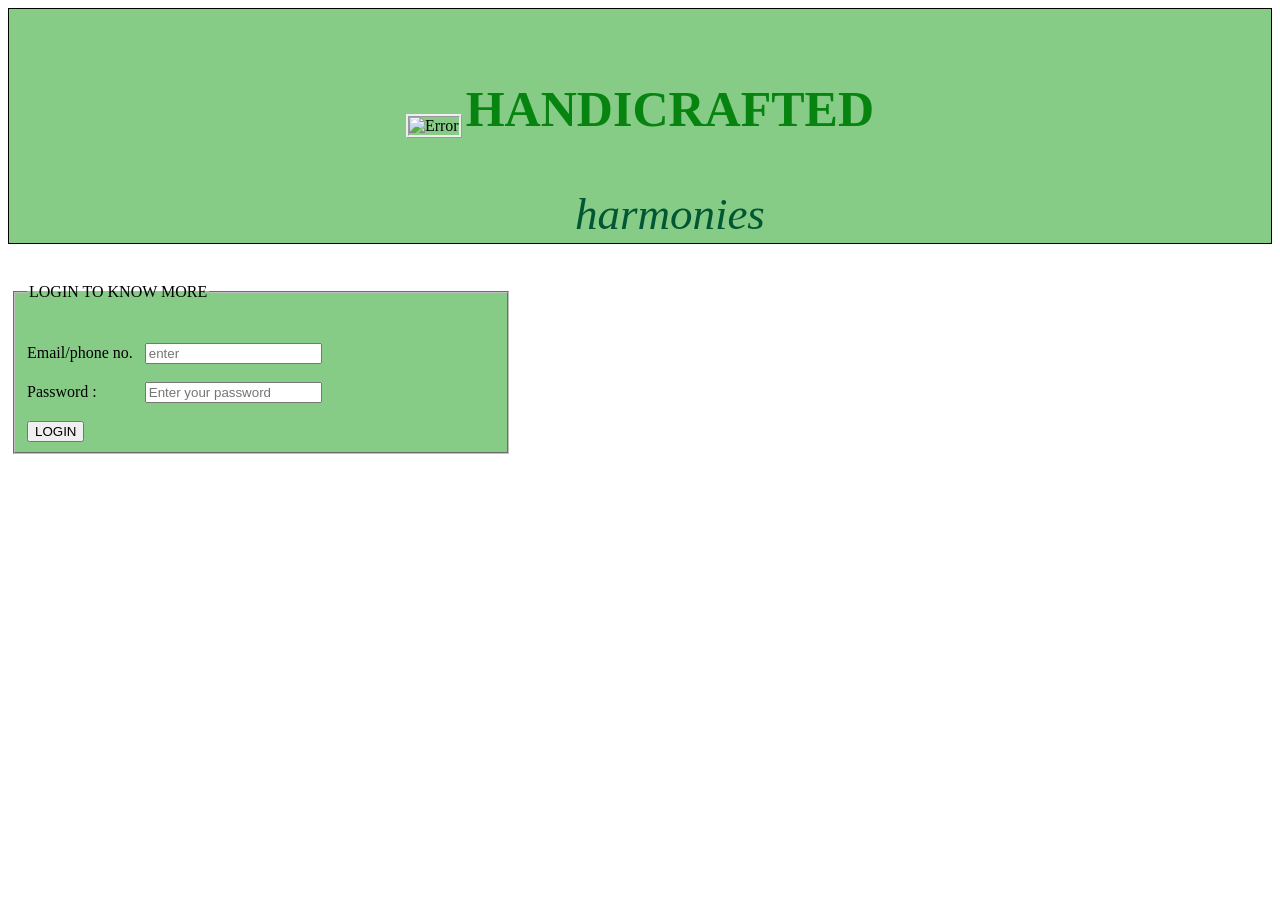
==== login.html @ 713e818f "Add files via upload" ====
<!DOCTYPE html>
<html>
    <head>
        <title>HTML Project with CSS</title>
        <link rel="stylesheet" href="login.css">
    </head>
    <body>
        <div id="home">
          <div id="logo"> <table id="heading">
               <tr>
                   <td>
                        <img id="logophoto" src="Images/logo.jfif" alt="Error" width="200px" height="250px">
                    </td>
                    <td>&nbsp;&nbsp;<h3 style="color:rgb(7, 131, 16);font-style:initial;font-size:50px;">HANDICRAFTED</h3> 
                       <i style="color:  rgb(1, 86, 52);font-size:45px">harmonies</i> 
                    </td>
                </tr>
            </table></div> <br><br><table id="maps">
                <tr><div id="login"> <td width="500px" ><form  >
              <fieldset id="logcol" ><legend>LOGIN TO KNOW MORE</legend>
                            
                                <br><br>
                                <label>Email/phone no. </label>&nbsp;&nbsp;<input type="text" placeholder="enter"><br><br>
                                <label>Password : </label>&nbsp;&nbsp;&nbsp;&nbsp;&nbsp;&nbsp;&nbsp;&nbsp;&nbsp;&nbsp;&nbsp;<input type="password" placeholder="Enter your password"><br><br>
                                <button>LOGIN</button></fieldset>
                            </form>  
            </td> </div>
            </tr>
            </table>
            </div>
            </body>
            </html>
---- login.css ----
#home #logo{text-align: center;}
#banner{border-style: solid;}
#logophoto{border-style:ridge;}
#navigations{border-style:outset;}
#collections{border-style: solid;}
h4{color: rgb(220, 95, 11);text-align: center;font-size: 28px;}
#ratings{color: darkgoldenrod;}
#home #about #content{border: 0.5px solid black;margin-left: auto;margin-right: auto;border-style: groove;}
#home #product #accessories {border: 0.5px solid black;margin-left: auto;margin-right: auto;border-style: groove;}
#home #product #tools{border: 0.5px solid black;margin-left: auto;margin-right: auto;border-style: groove;}
.center{border: 0.5px solid black;margin-left: auto;margin-right: auto;border-style: groove;}
#home .center thead th{border: 0.5px solid black;margin-left: auto;margin-right: auto;border-style: groove;}
#home .center tbody td{border: 0.5px solid black;margin-left: auto;margin-right: auto;border-style: groove;}
#heading{margin-left: auto;margin-right: auto;}
a:link{color: rgb(0, 0, 0);text-decoration: none;}
a:visited{background-color: chocolate;text-decoration: none;color: crimson;}
a:hover{color: rgb(252, 237, 29);text-decoration: none;background-color: black;}
a:active{color:brown;text-decoration: none;}
#regcol{background-color: rgba(59, 172, 59, 0.616);}
#logcol{background-color: rgba(59, 172, 59, 0.616);}
.center{background-color: rgba(0, 100, 0, 0.425);}
#end{background-color: rgba(59, 172, 59, 0.765);}
#bimg{background-image: url(../images/bimg-marquee.jpg);background-size: cover;background-position: center;}
#logo{background-color: rgba(59, 172, 59, 0.616);border: 0.5px solid black;margin-left: auto;margin-right: auto;border-style: groove;}
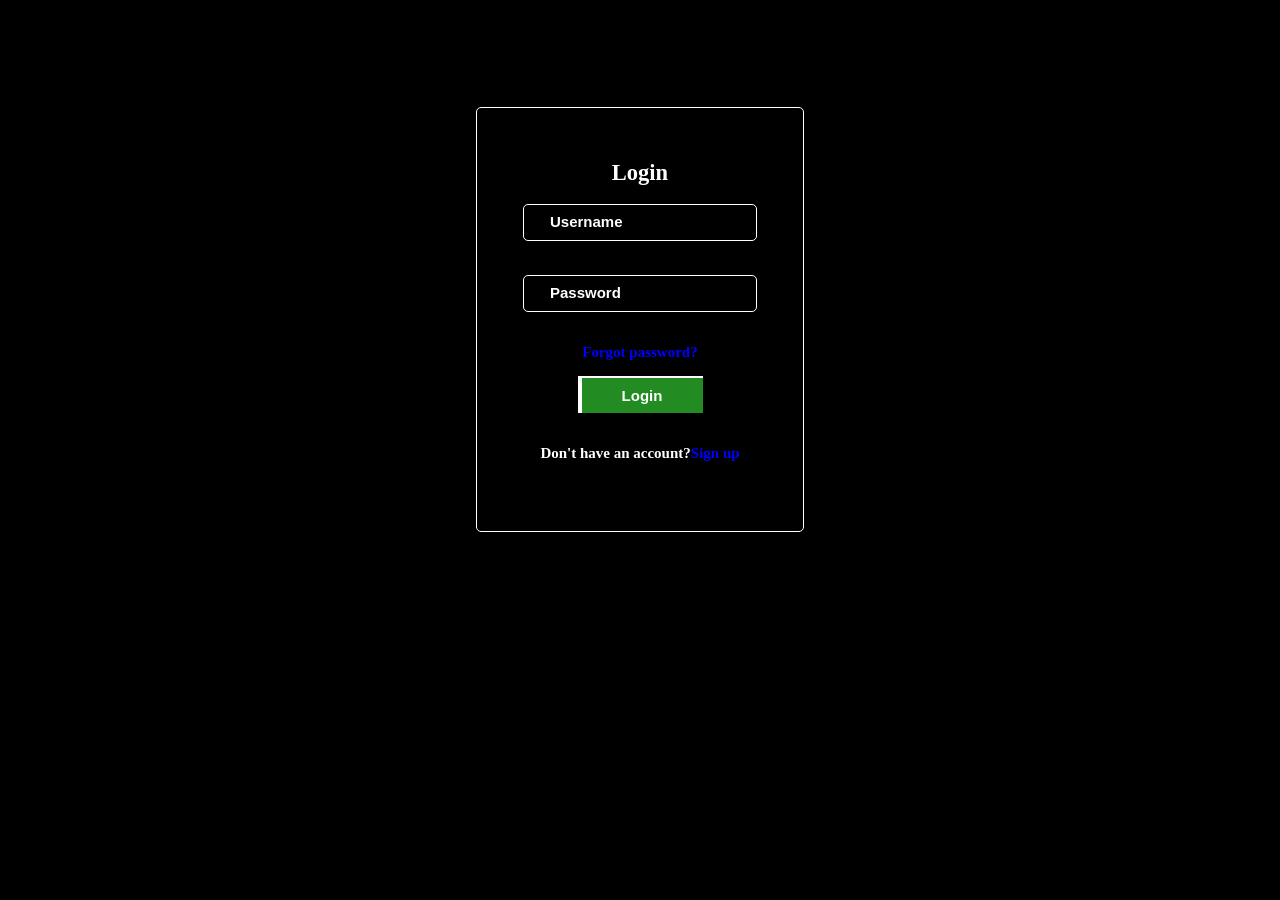
==== commit 07e4a47f: "Add files via upload" ====
--- a/login.html
+++ b/login.html
@@ -1,32 +1,21 @@
 <!DOCTYPE html>
-<html>
-    <head>
-        <title>HTML Project with CSS</title>
-        <link rel="stylesheet" href="login.css">
-    </head>
-    <body>
-        <div id="home">
-          <div id="logo"> <table id="heading">
-               <tr>
-                   <td>
-                        <img id="logophoto" src="Images/logo.jfif" alt="Error" width="200px" height="250px">
-                    </td>
-                    <td>&nbsp;&nbsp;<h3 style="color:rgb(7, 131, 16);font-style:initial;font-size:50px;">HANDICRAFTED</h3> 
-                       <i style="color:  rgb(1, 86, 52);font-size:45px">harmonies</i> 
-                    </td>
-                </tr>
-            </table></div> <br><br><table id="maps">
-                <tr><div id="login"> <td width="500px" ><form  >
-              <fieldset id="logcol" ><legend>LOGIN TO KNOW MORE</legend>
-                            
-                                <br><br>
-                                <label>Email/phone no. </label>&nbsp;&nbsp;<input type="text" placeholder="enter"><br><br>
-                                <label>Password : </label>&nbsp;&nbsp;&nbsp;&nbsp;&nbsp;&nbsp;&nbsp;&nbsp;&nbsp;&nbsp;&nbsp;<input type="password" placeholder="Enter your password"><br><br>
-                                <button>LOGIN</button></fieldset>
-                            </form>  
-            </td> </div>
-            </tr>
-            </table>
-            </div>
-            </body>
-            </html>+<html lang="en">
+<head>
+    <meta charset="UTF-8">
+    <meta name="viewport" content="width=device-width, initial-scale=1.0">
+    <title>Document</title>
+    <link rel="stylesheet" href="login.css">
+</head>
+<body>
+    <div id="container">
+        <form>
+            <h2>Login</h2>
+            <input type="text" placeholder="Username"><br><br><br>
+            <input type="password" placeholder="Password"><br><br>
+            <p id="para">Forgot password?</p>
+            <button>Login</button><br><br>
+            <p>Don't have an account?<span>Sign up</span></p>
+        </form>
+    </div>
+</body>
+</html>
--- a/login.css
+++ b/login.css
@@ -1,24 +1,41 @@
-#home #logo{text-align: center;}
-#banner{border-style: solid;}
-#logophoto{border-style:ridge;}
-#navigations{border-style:outset;}
-#collections{border-style: solid;}
-h4{color: rgb(220, 95, 11);text-align: center;font-size: 28px;}
-#ratings{color: darkgoldenrod;}
-#home #about #content{border: 0.5px solid black;margin-left: auto;margin-right: auto;border-style: groove;}
-#home #product #accessories {border: 0.5px solid black;margin-left: auto;margin-right: auto;border-style: groove;}
-#home #product #tools{border: 0.5px solid black;margin-left: auto;margin-right: auto;border-style: groove;}
-.center{border: 0.5px solid black;margin-left: auto;margin-right: auto;border-style: groove;}
-#home .center thead th{border: 0.5px solid black;margin-left: auto;margin-right: auto;border-style: groove;}
-#home .center tbody td{border: 0.5px solid black;margin-left: auto;margin-right: auto;border-style: groove;}
-#heading{margin-left: auto;margin-right: auto;}
-a:link{color: rgb(0, 0, 0);text-decoration: none;}
-a:visited{background-color: chocolate;text-decoration: none;color: crimson;}
-a:hover{color: rgb(252, 237, 29);text-decoration: none;background-color: black;}
-a:active{color:brown;text-decoration: none;}
-#regcol{background-color: rgba(59, 172, 59, 0.616);}
-#logcol{background-color: rgba(59, 172, 59, 0.616);}
-.center{background-color: rgba(0, 100, 0, 0.425);}
-#end{background-color: rgba(59, 172, 59, 0.765);}
-#bimg{background-image: url(../images/bimg-marquee.jpg);background-size: cover;background-position: center;}
-#logo{background-color: rgba(59, 172, 59, 0.616);border: 0.5px solid black;margin-left: auto;margin-right: auto;border-style: groove;}+body{background-color: black;}
+#container{display: flex;
+justify-content: center;
+    margin-top: 107px;
+color: white;}
+input{border: 1px solid white;
+    border-radius: 5px;
+    width: 204px;
+    height: 33px;
+    padding-left: 26px;
+background-color: black;}
+input::placeholder{color: white;
+font-size: 15px;
+font-weight: 550;}
+#para,span{color: blue;}
+form{font-size: 15px;
+font-weight: 550;
+text-align: center;
+border: 1px solid white;
+border-radius: 5px;
+width: 326px;
+padding-top: 33px;
+height: 390px;}
+button{width: 125px;
+    height: 37px;
+color: white;
+font-size: 15px;
+font-weight: 550;
+background-color: #228B22;
+border-top:2px solid white;
+border-right:0px;
+border-bottom:0px;
+border-left: 4px solid white;}
+form:hover{border: 4px solid lime;
+    border-radius: 5px;
+box-shadow: 0px 3px 6px lime,3px 0px 6px lime,0px -3px 6px lime,-3px 0px 6px lime;}
+form:hover h2,form:hover #para,form:hover span{color: red;}
+form:hover button{border: 2px solid rgb(255, 187, 0);
+background-color: rgb(255, 187, 0)}
+form:hover input{border: 4px solid yellow;
+box-shadow: 0px 3px 6px lime,3px 0px 6px lime,0px -3px 6px lime,-3px 0px 6px lime;}
